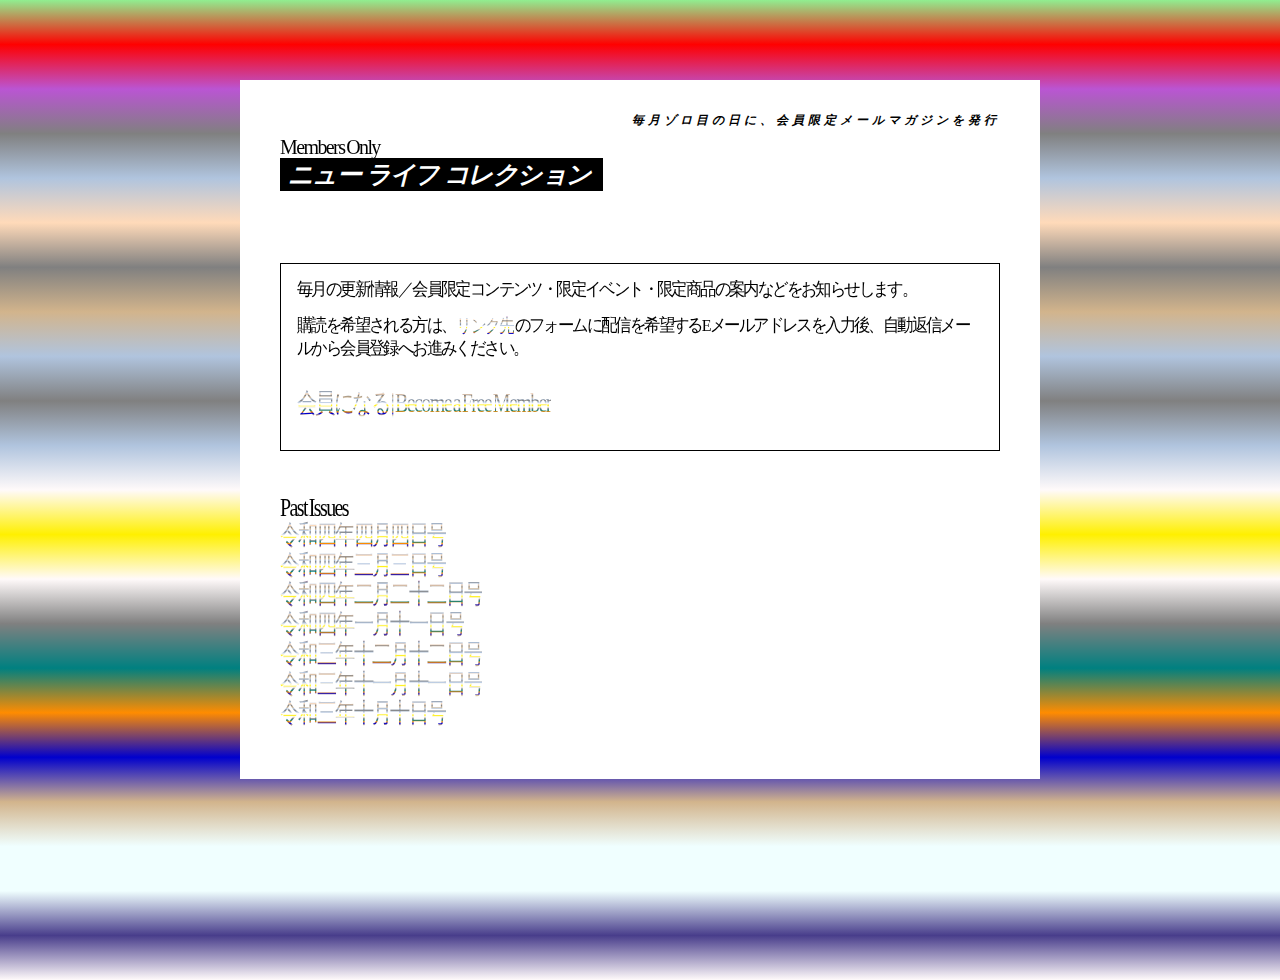
==== index.html @ 3e4e9406 "Update index.html" ====
<!DOCTYPE html>
<html lang="ja">
<head>
<title>Become a Members | creative-community.space</title>
<meta charset="UTF-8">
<meta http-equiv="X-UA-Compatible" content="IE=edge">
<meta name="viewport" content="width=device-width, initial-scale=1.0">
<style type="text/css">
body {padding:0; margin: 0;}
#cc_menu {
    position: fixed;
    z-index: 1000;
    top:0;
}

#index {
position: relative;
padding: 2.5rem 0;
width: 100%;
min-height: 100vh;
}

hr {
border: none;
clear:both;
}

.gradientBG {
background-image: linear-gradient(0deg,
#fffafa,
#483d8b,
#f0ffff,
#f0ffff,
#d2b48c,
#0000cd,
#ff8c00,
#008080,
#808080,
#fffafa,
#fff000,
#fffafa,
#b0c4de,
#808080,
#b0c4de,
#d2b48c,
#808080,
#ffdab9,
#b0c4de,
#808080,
#ba55d3,
#ff0000,
#90ee90);
}

#index a {
  padding: 0.5rem;
  -webkit-background-clip: text;
  -webkit-text-fill-color: transparent;
}

#main {
width:75%;
max-width: 45rem;
padding:1rem 2.5rem;
margin: 2rem auto 2rem;
position: relative;
font-size: 1rem;
background-color: rgba(255,255,255,1);
}
#main h1 {
font-size: 1.25rem;
padding: 1rem 0 0;
margin: 0 0 2rem;
}
#main h1 i {
  display: block;
  letter-spacing: 0.25rem;
  float: right;
}
#main h2 {
font-size: 1rem;
font-family: "メイリオ","Meiryo", sans-serif;
font-weight:500;
}
#main h2 b {
font-size: 125%;
}
#index a,
#main b {
  font-family: 'Times New Roman', serif;
  font-weight:500;
  font-stretch: condensed;
  font-variant: common-ligatures tabular-nums;
  display:inline-block;
  transform: scale(1,1.1);
  letter-spacing: -0.1rem;
  word-spacing: -.1rem;
}
#main u {
font-family: "メイリオ","Meiryo", sans-serif;
font-stretch: condensed;
font-variant: common-ligatures tabular-nums;
letter-spacing: -0.1rem;
font-size: 125%;
color: #fff;
background: #000;
text-decoration: none;
font-style: oblique;
display: inline-block;
padding: 0 0.75rem 0 0.5rem;
}
#main i {
  font-size: 0.75rem;
  letter-spacing: 0.05rem;
  font-family: "MS Mincho", "SimSong", serif;
}
.slide,
.slide li {
    list-style: none;
    padding: 0;
    margin: 0;
    display: inline-block;
}
.slide li {
    position: relative;
}
.slide sup {
    display: inline-block;
    padding: 0;
    margin: 0;
    width: 12rem;
    text-decoration: underline wavy;
}
.slide .bg_color {
    width: 2rem;
    height: 2rem;
    margin: 0.25rem 0.25rem 0 0;
    display: inline-block;
}
.slide .bg_symbol {
  position: absolute;
  top:50%; left:50%;
  transform:translate(-50%,-50%);
  -webkit-transform:translate(-50%,-50%);
}

.special {
border:1px solid;
padding:0 1rem;
margin: 2.5rem auto;
position: relative;
font-size: 1rem;
background-color: rgba(255,255,255,1);
animation: rolling 5s ease infinite;
}

@keyframes rolling {
  0% {border-radius: 1.5rem 1rem 1rem;}
  25% {border-radius: 1.5rem 1.5rem 1rem;}
  50% {border-radius: 1rem 1.5rem 1.5rem;}
  75% {border-radius: 1rem 1rem 1.5rem;}
  100% {border-radius: 1.5rem 1rem 1rem;}
}
@keyframes gradientBG {
  0% {background-position: 100% 0%;}
  50% {background-position: 100% 100%;}
  100% {background-position: 100% 0%;}
}
</style>
</head>
<body>
<div id="cc_menu"></div>

<div id="index" class="gradientBG">
<hr/>
<div id="main">
<h1>
<i>毎月ゾロ目の日に、会員限定メールマガジンを発行</i></br>
<b>Members Only</b></br>
<u>ニュー ライフ コレクション </u>
</h1>
<hr/>
<div class="special">
<p><b>毎月の更新情報／会員限定コンテンツ・限定イベント・限定商品の案内などをお知らせします。</b></p>
<p><b>購読を希望される方は、
<a class="gradientBG" href="https://pehu.cart.fc2.com/signup" style="display:inline-block; padding: 0;">リンク先</a> 
のフォームに配信を希望するEメールアドレスを入力後、自動返信メールから会員登録へお進みください。</p>
<h1>
<b><a class="gradientBG" href="https://pehu.cart.fc2.com/signup" style="display:inline-block; padding: 0;">
会員になる | Become a Free Member</a></b>
</h1>
</div>
<h1>
<b>Past Issues</b>
<br/>
<b><a class="gradientBG" href="http://creative-community.space/members/magazine/202204.html" style="display:inline-block; padding: 0;">
令和四年四月四日号</a></b>
<br/>
<b><a class="gradientBG" href="http://creative-community.space/members/magazine/202203.html" style="display:inline-block; padding: 0;">
令和四年三月三日号</a></b>
<br/>
<b><a class="gradientBG" href="http://creative-community.space/members/magazine/202202.html" style="display:inline-block; padding: 0;">
令和四年二月二十二日号</a></b>
<br/>
<b><a class="gradientBG" href="http://creative-community.space/members/magazine/202201.html" style="display:inline-block; padding: 0;">
令和四年一月十一日号</a></b>
<br/>
<b><a class="gradientBG" href="http://creative-community.space/members/magazine/202112.html" style="display:inline-block; padding: 0;">
令和三年十二月十二日号</a></b>
<br/>
<b><a class="gradientBG" href="http://creative-community.space/members/magazine/202111.html" style="display:inline-block; padding: 0;">
令和三年十一月十一日号</a></b>
<br/>
<b><a class="gradientBG" href="http://creative-community.space/members/magazine/202110.html" style="display:inline-block; padding: 0;">
令和三年十月十日号</a></b>
</h1>
<hr/>
</div>
</div>

<script src="https://ajax.googleapis.com/ajax/libs/jquery/3.2.1/jquery.min.js"></script>
<script type="text/javascript">
$(function(){
    $("#cc_menu").load("https://creative-community.space/menu/");
})
</script>
</body>
</html>
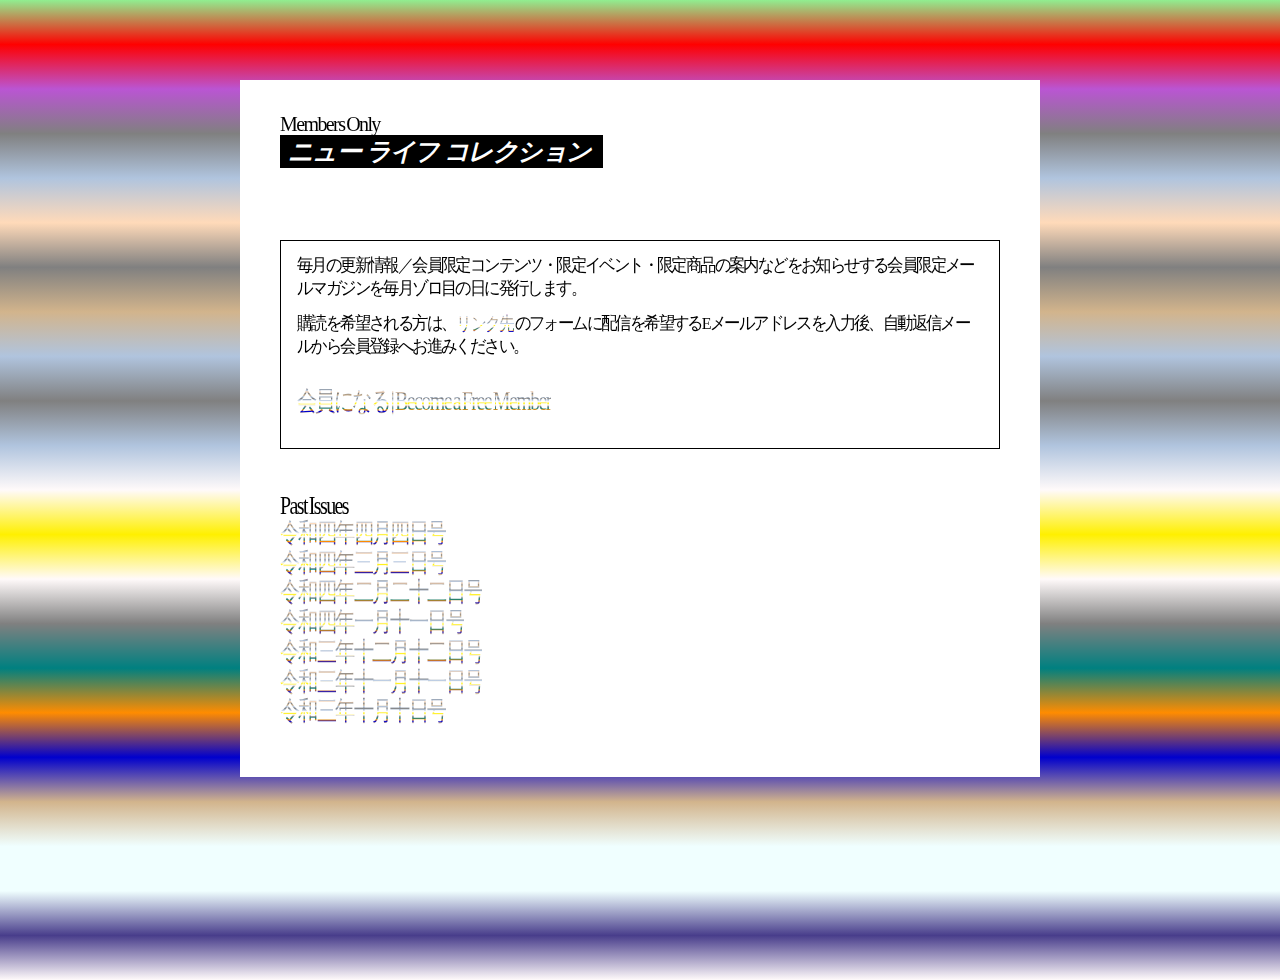
==== commit 56fe025e: "Update index.html" ====
--- a/index.html
+++ b/index.html
@@ -175,13 +175,12 @@
 <hr/>
 <div id="main">
 <h1>
-<i>毎月ゾロ目の日に、会員限定メールマガジンを発行</i></br>
 <b>Members Only</b></br>
 <u>ニュー ライフ コレクション </u>
 </h1>
 <hr/>
 <div class="special">
-<p><b>毎月の更新情報／会員限定コンテンツ・限定イベント・限定商品の案内などをお知らせします。</b></p>
+<p><b>毎月の更新情報／会員限定コンテンツ・限定イベント・限定商品の案内などをお知らせする会員限定メールマガジンを毎月ゾロ目の日に発行します。</b></p>
 <p><b>購読を希望される方は、
 <a class="gradientBG" href="https://pehu.cart.fc2.com/signup" style="display:inline-block; padding: 0;">リンク先</a> 
 のフォームに配信を希望するEメールアドレスを入力後、自動返信メールから会員登録へお進みください。</p>
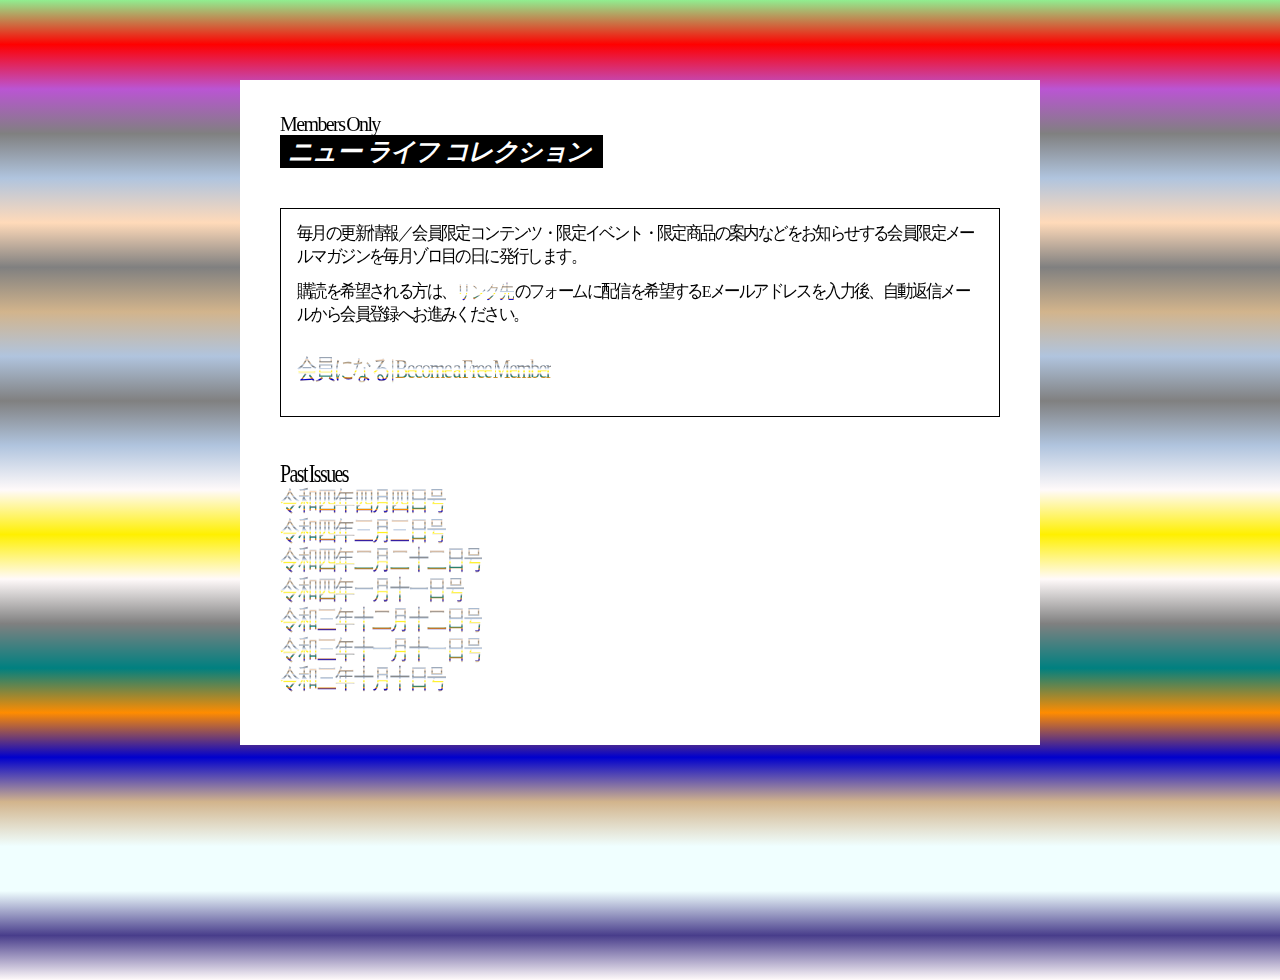
==== commit 8b6d1163: "Update index.html" ====
--- a/index.html
+++ b/index.html
@@ -178,7 +178,6 @@
 <b>Members Only</b></br>
 <u>ニュー ライフ コレクション </u>
 </h1>
-<hr/>
 <div class="special">
 <p><b>毎月の更新情報／会員限定コンテンツ・限定イベント・限定商品の案内などをお知らせする会員限定メールマガジンを毎月ゾロ目の日に発行します。</b></p>
 <p><b>購読を希望される方は、
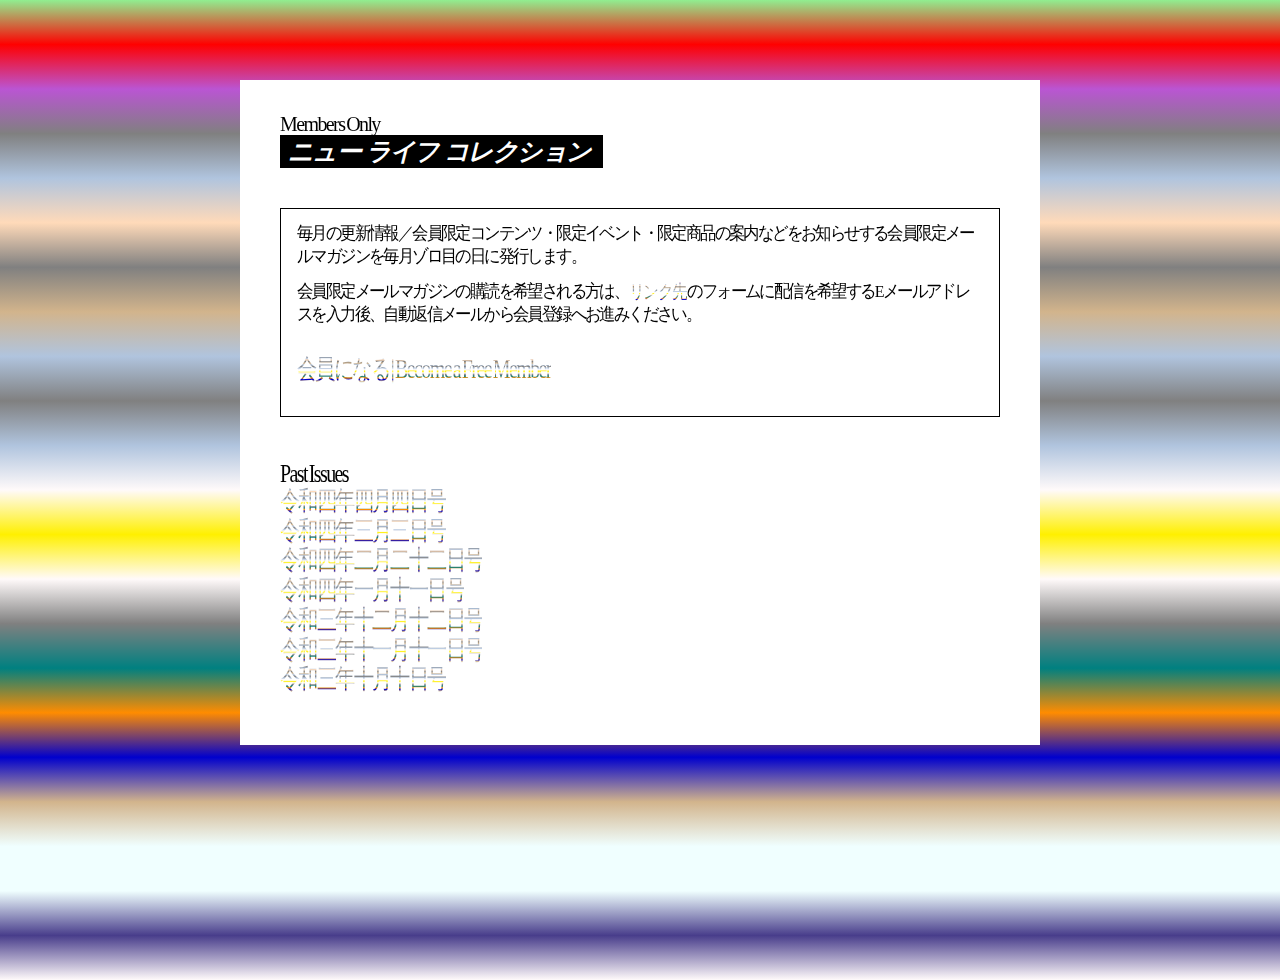
==== commit db04a99b: "Update index.html" ====
--- a/index.html
+++ b/index.html
@@ -180,7 +180,7 @@
 </h1>
 <div class="special">
 <p><b>毎月の更新情報／会員限定コンテンツ・限定イベント・限定商品の案内などをお知らせする会員限定メールマガジンを毎月ゾロ目の日に発行します。</b></p>
-<p><b>購読を希望される方は、
+<p><b>会員限定メールマガジンの購読を希望される方は、
 <a class="gradientBG" href="https://pehu.cart.fc2.com/signup" style="display:inline-block; padding: 0;">リンク先</a> 
 のフォームに配信を希望するEメールアドレスを入力後、自動返信メールから会員登録へお進みください。</p>
 <h1>
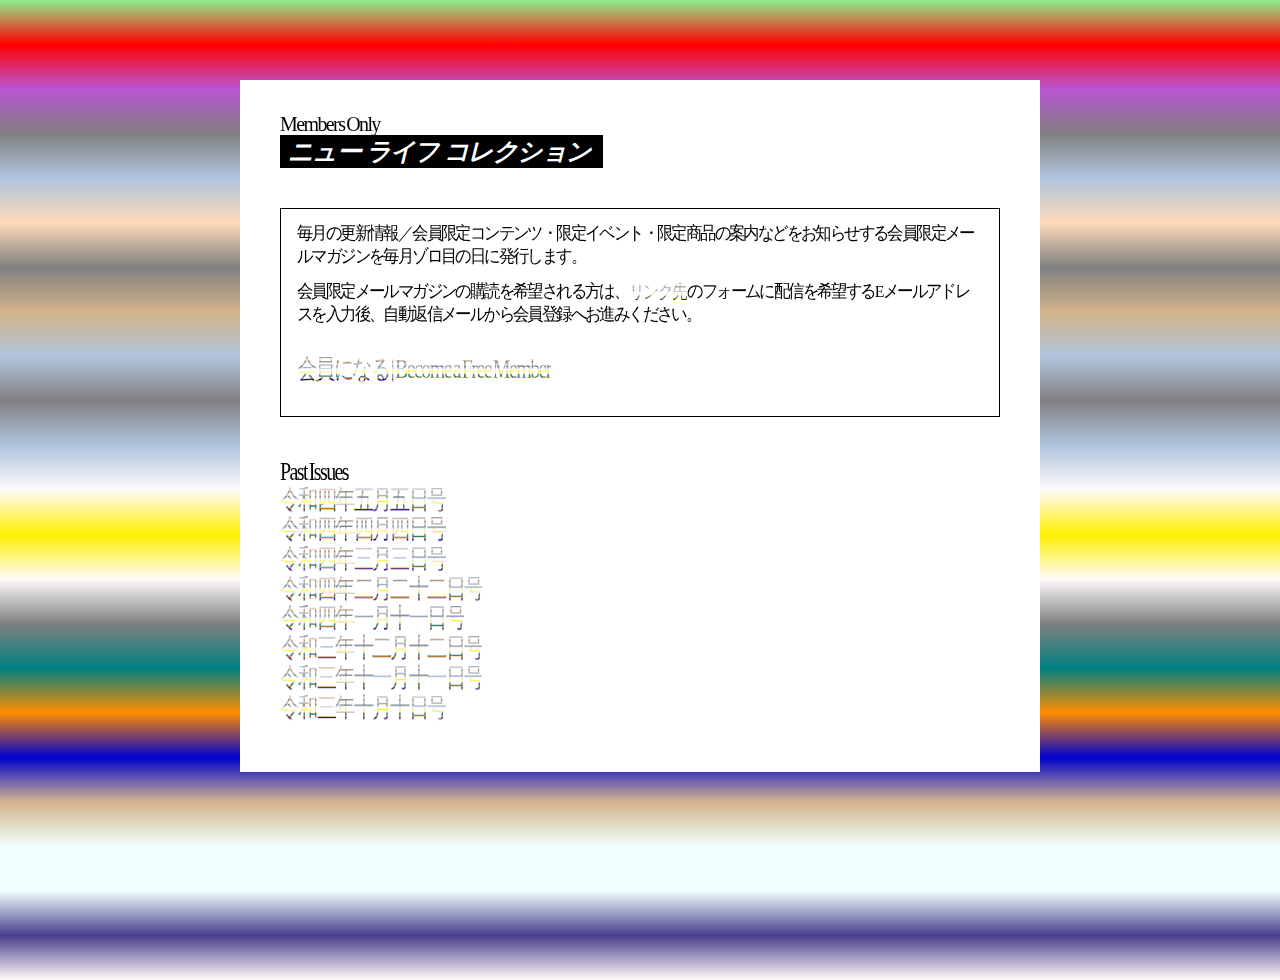
==== commit 0710f3d3: "Update index.html" ====
--- a/index.html
+++ b/index.html
@@ -1,226 +1,243 @@
 <!DOCTYPE html>
 <html lang="ja">
+
 <head>
-<title>Become a Members | creative-community.space</title>
-<meta charset="UTF-8">
-<meta http-equiv="X-UA-Compatible" content="IE=edge">
-<meta name="viewport" content="width=device-width, initial-scale=1.0">
-<style type="text/css">
-body {padding:0; margin: 0;}
-#cc_menu {
-    position: fixed;
-    z-index: 1000;
-    top:0;
-}
-
-#index {
-position: relative;
-padding: 2.5rem 0;
-width: 100%;
-min-height: 100vh;
-}
-
-hr {
-border: none;
-clear:both;
-}
-
-.gradientBG {
-background-image: linear-gradient(0deg,
-#fffafa,
-#483d8b,
-#f0ffff,
-#f0ffff,
-#d2b48c,
-#0000cd,
-#ff8c00,
-#008080,
-#808080,
-#fffafa,
-#fff000,
-#fffafa,
-#b0c4de,
-#808080,
-#b0c4de,
-#d2b48c,
-#808080,
-#ffdab9,
-#b0c4de,
-#808080,
-#ba55d3,
-#ff0000,
-#90ee90);
-}
-
-#index a {
-  padding: 0.5rem;
-  -webkit-background-clip: text;
-  -webkit-text-fill-color: transparent;
-}
-
-#main {
-width:75%;
-max-width: 45rem;
-padding:1rem 2.5rem;
-margin: 2rem auto 2rem;
-position: relative;
-font-size: 1rem;
-background-color: rgba(255,255,255,1);
-}
-#main h1 {
-font-size: 1.25rem;
-padding: 1rem 0 0;
-margin: 0 0 2rem;
-}
-#main h1 i {
-  display: block;
-  letter-spacing: 0.25rem;
-  float: right;
-}
-#main h2 {
-font-size: 1rem;
-font-family: "メイリオ","Meiryo", sans-serif;
-font-weight:500;
-}
-#main h2 b {
-font-size: 125%;
-}
-#index a,
-#main b {
-  font-family: 'Times New Roman', serif;
-  font-weight:500;
-  font-stretch: condensed;
-  font-variant: common-ligatures tabular-nums;
-  display:inline-block;
-  transform: scale(1,1.1);
-  letter-spacing: -0.1rem;
-  word-spacing: -.1rem;
-}
-#main u {
-font-family: "メイリオ","Meiryo", sans-serif;
-font-stretch: condensed;
-font-variant: common-ligatures tabular-nums;
-letter-spacing: -0.1rem;
-font-size: 125%;
-color: #fff;
-background: #000;
-text-decoration: none;
-font-style: oblique;
-display: inline-block;
-padding: 0 0.75rem 0 0.5rem;
-}
-#main i {
-  font-size: 0.75rem;
-  letter-spacing: 0.05rem;
-  font-family: "MS Mincho", "SimSong", serif;
-}
-.slide,
-.slide li {
-    list-style: none;
-    padding: 0;
-    margin: 0;
-    display: inline-block;
-}
-.slide li {
-    position: relative;
-}
-.slide sup {
-    display: inline-block;
-    padding: 0;
-    margin: 0;
-    width: 12rem;
-    text-decoration: underline wavy;
-}
-.slide .bg_color {
-    width: 2rem;
-    height: 2rem;
-    margin: 0.25rem 0.25rem 0 0;
-    display: inline-block;
-}
-.slide .bg_symbol {
-  position: absolute;
-  top:50%; left:50%;
-  transform:translate(-50%,-50%);
-  -webkit-transform:translate(-50%,-50%);
-}
-
-.special {
-border:1px solid;
-padding:0 1rem;
-margin: 2.5rem auto;
-position: relative;
-font-size: 1rem;
-background-color: rgba(255,255,255,1);
-animation: rolling 5s ease infinite;
-}
-
-@keyframes rolling {
-  0% {border-radius: 1.5rem 1rem 1rem;}
-  25% {border-radius: 1.5rem 1.5rem 1rem;}
-  50% {border-radius: 1rem 1.5rem 1.5rem;}
-  75% {border-radius: 1rem 1rem 1.5rem;}
-  100% {border-radius: 1.5rem 1rem 1rem;}
-}
-@keyframes gradientBG {
-  0% {background-position: 100% 0%;}
-  50% {background-position: 100% 100%;}
-  100% {background-position: 100% 0%;}
-}
-</style>
+    <title>Become a Members | creative-community.space</title>
+    <meta charset="UTF-8">
+    <meta http-equiv="X-UA-Compatible" content="IE=edge">
+    <meta name="viewport" content="width=device-width, initial-scale=1.0">
+    <style type="text/css">
+        body {
+            padding: 0;
+            margin: 0;
+        }
+        
+        #cc_menu {
+            position: fixed;
+            z-index: 1000;
+            top: 0;
+        }
+        
+        #index {
+            position: relative;
+            padding: 2.5rem 0;
+            width: 100%;
+            min-height: 100vh;
+        }
+        
+        hr {
+            border: none;
+            clear: both;
+        }
+        
+        .gradientBG {
+            background-image: linear-gradient(0deg, #fffafa, #483d8b, #f0ffff, #f0ffff, #d2b48c, #0000cd, #ff8c00, #008080, #808080, #fffafa, #fff000, #fffafa, #b0c4de, #808080, #b0c4de, #d2b48c, #808080, #ffdab9, #b0c4de, #808080, #ba55d3, #ff0000, #90ee90);
+        }
+        
+        #index a {
+            padding: 0.5rem;
+            -webkit-background-clip: text;
+            -webkit-text-fill-color: transparent;
+        }
+        
+        #main {
+            width: 75%;
+            max-width: 45rem;
+            padding: 1rem 2.5rem;
+            margin: 2rem auto 2rem;
+            position: relative;
+            font-size: 1rem;
+            background-color: rgba(255, 255, 255, 1);
+        }
+        
+        #main h1 {
+            font-size: 1.25rem;
+            padding: 1rem 0 0;
+            margin: 0 0 2rem;
+        }
+        
+        #main h1 i {
+            display: block;
+            letter-spacing: 0.25rem;
+            float: right;
+        }
+        
+        #main h2 {
+            font-size: 1rem;
+            font-family: "メイリオ", "Meiryo", sans-serif;
+            font-weight: 500;
+        }
+        
+        #main h2 b {
+            font-size: 125%;
+        }
+        
+        #index a,
+        #main b {
+            font-family: 'Times New Roman', serif;
+            font-weight: 500;
+            font-stretch: condensed;
+            font-variant: common-ligatures tabular-nums;
+            display: inline-block;
+            transform: scale(1, 1.1);
+            letter-spacing: -0.1rem;
+            word-spacing: -.1rem;
+        }
+        
+        #main u {
+            font-family: "メイリオ", "Meiryo", sans-serif;
+            font-stretch: condensed;
+            font-variant: common-ligatures tabular-nums;
+            letter-spacing: -0.1rem;
+            font-size: 125%;
+            color: #fff;
+            background: #000;
+            text-decoration: none;
+            font-style: oblique;
+            display: inline-block;
+            padding: 0 0.75rem 0 0.5rem;
+        }
+        
+        #main i {
+            font-size: 0.75rem;
+            letter-spacing: 0.05rem;
+            font-family: "MS Mincho", "SimSong", serif;
+        }
+        
+        .slide,
+        .slide li {
+            list-style: none;
+            padding: 0;
+            margin: 0;
+            display: inline-block;
+        }
+        
+        .slide li {
+            position: relative;
+        }
+        
+        .slide sup {
+            display: inline-block;
+            padding: 0;
+            margin: 0;
+            width: 12rem;
+            text-decoration: underline wavy;
+        }
+        
+        .slide .bg_color {
+            width: 2rem;
+            height: 2rem;
+            margin: 0.25rem 0.25rem 0 0;
+            display: inline-block;
+        }
+        
+        .slide .bg_symbol {
+            position: absolute;
+            top: 50%;
+            left: 50%;
+            transform: translate(-50%, -50%);
+            -webkit-transform: translate(-50%, -50%);
+        }
+        
+        .special {
+            border: 1px solid;
+            padding: 0 1rem;
+            margin: 2.5rem auto;
+            position: relative;
+            font-size: 1rem;
+            background-color: rgba(255, 255, 255, 1);
+            animation: rolling 5s ease infinite;
+        }
+        
+        @keyframes rolling {
+            0% {
+                border-radius: 1.5rem 1rem 1rem;
+            }
+            25% {
+                border-radius: 1.5rem 1.5rem 1rem;
+            }
+            50% {
+                border-radius: 1rem 1.5rem 1.5rem;
+            }
+            75% {
+                border-radius: 1rem 1rem 1.5rem;
+            }
+            100% {
+                border-radius: 1.5rem 1rem 1rem;
+            }
+        }
+        
+        @keyframes gradientBG {
+            0% {
+                background-position: 100% 0%;
+            }
+            50% {
+                background-position: 100% 100%;
+            }
+            100% {
+                background-position: 100% 0%;
+            }
+        }
+    </style>
 </head>
+
 <body>
-<div id="cc_menu"></div>
-
-<div id="index" class="gradientBG">
-<hr/>
-<div id="main">
-<h1>
-<b>Members Only</b></br>
-<u>ニュー ライフ コレクション </u>
-</h1>
-<div class="special">
-<p><b>毎月の更新情報／会員限定コンテンツ・限定イベント・限定商品の案内などをお知らせする会員限定メールマガジンを毎月ゾロ目の日に発行します。</b></p>
-<p><b>会員限定メールマガジンの購読を希望される方は、
-<a class="gradientBG" href="https://pehu.cart.fc2.com/signup" style="display:inline-block; padding: 0;">リンク先</a> 
+    <div id="cc_menu"></div>
+
+    <div id="index" class="gradientBG">
+        <hr/>
+        <div id="main">
+            <h1>
+                <b>Members Only</b></br>
+                <u>ニュー ライフ コレクション </u>
+            </h1>
+            <div class="special">
+                <p><b>毎月の更新情報／会員限定コンテンツ・限定イベント・限定商品の案内などをお知らせする会員限定メールマガジンを毎月ゾロ目の日に発行します。</b></p>
+                <p><b>会員限定メールマガジンの購読を希望される方は、
+<a class="gradientBG" href="https://pehu.cart.fc2.com/signup" style="display:inline-block; padding: 0;">リンク先</a>
 のフォームに配信を希望するEメールアドレスを入力後、自動返信メールから会員登録へお進みください。</p>
 <h1>
 <b><a class="gradientBG" href="https://pehu.cart.fc2.com/signup" style="display:inline-block; padding: 0;">
 会員になる | Become a Free Member</a></b>
-</h1>
-</div>
-<h1>
-<b>Past Issues</b>
-<br/>
-<b><a class="gradientBG" href="http://creative-community.space/members/magazine/202204.html" style="display:inline-block; padding: 0;">
+                    </h1>
+            </div>
+            <h1>
+                <b>Past Issues</b>
+                <br/>
+                <b><a class="gradientBG" href="http://creative-community.space/members/magazine/202205.html" style="display:inline-block; padding: 0;">
+令和四年五月五日号</a></b>
+                <br/>
+                <b><a class="gradientBG" href="http://creative-community.space/members/magazine/202204.html" style="display:inline-block; padding: 0;">
 令和四年四月四日号</a></b>
-<br/>
-<b><a class="gradientBG" href="http://creative-community.space/members/magazine/202203.html" style="display:inline-block; padding: 0;">
+                <br/>
+                <b><a class="gradientBG" href="http://creative-community.space/members/magazine/202203.html" style="display:inline-block; padding: 0;">
 令和四年三月三日号</a></b>
-<br/>
-<b><a class="gradientBG" href="http://creative-community.space/members/magazine/202202.html" style="display:inline-block; padding: 0;">
+                <br/>
+                <b><a class="gradientBG" href="http://creative-community.space/members/magazine/202202.html" style="display:inline-block; padding: 0;">
 令和四年二月二十二日号</a></b>
-<br/>
-<b><a class="gradientBG" href="http://creative-community.space/members/magazine/202201.html" style="display:inline-block; padding: 0;">
+                <br/>
+                <b><a class="gradientBG" href="http://creative-community.space/members/magazine/202201.html" style="display:inline-block; padding: 0;">
 令和四年一月十一日号</a></b>
-<br/>
-<b><a class="gradientBG" href="http://creative-community.space/members/magazine/202112.html" style="display:inline-block; padding: 0;">
+                <br/>
+                <b><a class="gradientBG" href="http://creative-community.space/members/magazine/202112.html" style="display:inline-block; padding: 0;">
 令和三年十二月十二日号</a></b>
-<br/>
-<b><a class="gradientBG" href="http://creative-community.space/members/magazine/202111.html" style="display:inline-block; padding: 0;">
+                <br/>
+                <b><a class="gradientBG" href="http://creative-community.space/members/magazine/202111.html" style="display:inline-block; padding: 0;">
 令和三年十一月十一日号</a></b>
-<br/>
-<b><a class="gradientBG" href="http://creative-community.space/members/magazine/202110.html" style="display:inline-block; padding: 0;">
+                <br/>
+                <b><a class="gradientBG" href="http://creative-community.space/members/magazine/202110.html" style="display:inline-block; padding: 0;">
 令和三年十月十日号</a></b>
-</h1>
-<hr/>
-</div>
-</div>
-
-<script src="https://ajax.googleapis.com/ajax/libs/jquery/3.2.1/jquery.min.js"></script>
-<script type="text/javascript">
-$(function(){
-    $("#cc_menu").load("https://creative-community.space/menu/");
-})
-</script>
+            </h1>
+            <hr/>
+        </div>
+    </div>
+
+    <script src="https://ajax.googleapis.com/ajax/libs/jquery/3.2.1/jquery.min.js"></script>
+    <script type="text/javascript">
+        $(function() {
+            $("#cc_menu").load("https://creative-community.space/menu/");
+        })
+    </script>
 </body>
-</html>
+
+</html>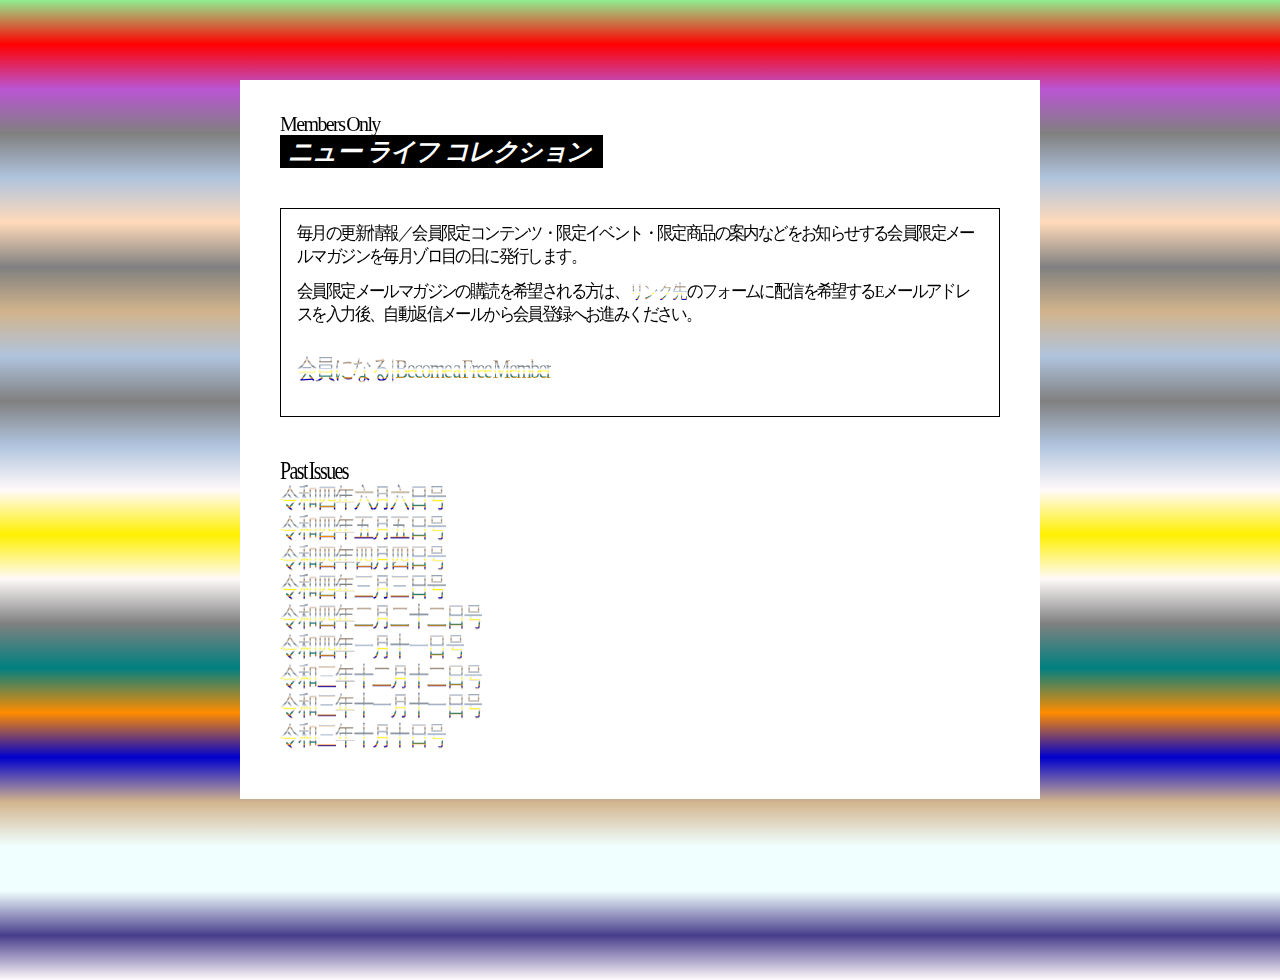
==== commit 0271bec4: "Update index.html" ====
--- a/index.html
+++ b/index.html
@@ -194,39 +194,32 @@
             <div class="special">
                 <p><b>毎月の更新情報／会員限定コンテンツ・限定イベント・限定商品の案内などをお知らせする会員限定メールマガジンを毎月ゾロ目の日に発行します。</b></p>
                 <p><b>会員限定メールマガジンの購読を希望される方は、
-<a class="gradientBG" href="https://pehu.cart.fc2.com/signup" style="display:inline-block; padding: 0;">リンク先</a>
-のフォームに配信を希望するEメールアドレスを入力後、自動返信メールから会員登録へお進みください。</p>
-<h1>
-<b><a class="gradientBG" href="https://pehu.cart.fc2.com/signup" style="display:inline-block; padding: 0;">
-会員になる | Become a Free Member</a></b>
+                  <a class="gradientBG" href="https://pehu.cart.fc2.com/signup" style="display:inline-block; padding: 0;">リンク先</a>
+                  のフォームに配信を希望するEメールアドレスを入力後、自動返信メールから会員登録へお進みください。</p>
+                  <h1>
+                    <b><a class="gradientBG" href="https://pehu.cart.fc2.com/signup" style="display:inline-block; padding: 0;">会員になる | Become a Free Member</a></b>
                     </h1>
             </div>
             <h1>
                 <b>Past Issues</b>
                 <br/>
-                <b><a class="gradientBG" href="http://creative-community.space/members/magazine/202205.html" style="display:inline-block; padding: 0;">
-令和四年五月五日号</a></b>
-                <br/>
-                <b><a class="gradientBG" href="http://creative-community.space/members/magazine/202204.html" style="display:inline-block; padding: 0;">
-令和四年四月四日号</a></b>
-                <br/>
-                <b><a class="gradientBG" href="http://creative-community.space/members/magazine/202203.html" style="display:inline-block; padding: 0;">
-令和四年三月三日号</a></b>
-                <br/>
-                <b><a class="gradientBG" href="http://creative-community.space/members/magazine/202202.html" style="display:inline-block; padding: 0;">
-令和四年二月二十二日号</a></b>
-                <br/>
-                <b><a class="gradientBG" href="http://creative-community.space/members/magazine/202201.html" style="display:inline-block; padding: 0;">
-令和四年一月十一日号</a></b>
-                <br/>
-                <b><a class="gradientBG" href="http://creative-community.space/members/magazine/202112.html" style="display:inline-block; padding: 0;">
-令和三年十二月十二日号</a></b>
-                <br/>
-                <b><a class="gradientBG" href="http://creative-community.space/members/magazine/202111.html" style="display:inline-block; padding: 0;">
-令和三年十一月十一日号</a></b>
-                <br/>
-                <b><a class="gradientBG" href="http://creative-community.space/members/magazine/202110.html" style="display:inline-block; padding: 0;">
-令和三年十月十日号</a></b>
+                <b><a class="gradientBG" href="http://creative-community.space/members/magazine/202206.html" style="display:inline-block; padding: 0;">令和四年六月六日号</a></b>
+                <br/>
+                <b><a class="gradientBG" href="http://creative-community.space/members/magazine/202205.html" style="display:inline-block; padding: 0;">令和四年五月五日号</a></b>
+                <br/>
+                <b><a class="gradientBG" href="http://creative-community.space/members/magazine/202204.html" style="display:inline-block; padding: 0;">令和四年四月四日号</a></b>
+                <br/>
+                <b><a class="gradientBG" href="http://creative-community.space/members/magazine/202203.html" style="display:inline-block; padding: 0;">令和四年三月三日号</a></b>
+                <br/>
+                <b><a class="gradientBG" href="http://creative-community.space/members/magazine/202202.html" style="display:inline-block; padding: 0;">令和四年二月二十二日号</a></b>
+                <br/>
+                <b><a class="gradientBG" href="http://creative-community.space/members/magazine/202201.html" style="display:inline-block; padding: 0;">令和四年一月十一日号</a></b>
+                <br/>
+                <b><a class="gradientBG" href="http://creative-community.space/members/magazine/202112.html" style="display:inline-block; padding: 0;">令和三年十二月十二日号</a></b>
+                <br/>
+                <b><a class="gradientBG" href="http://creative-community.space/members/magazine/202111.html" style="display:inline-block; padding: 0;">令和三年十一月十一日号</a></b>
+                <br/>
+                <b><a class="gradientBG" href="http://creative-community.space/members/magazine/202110.html" style="display:inline-block; padding: 0;">令和三年十月十日号</a></b>
             </h1>
             <hr/>
         </div>
